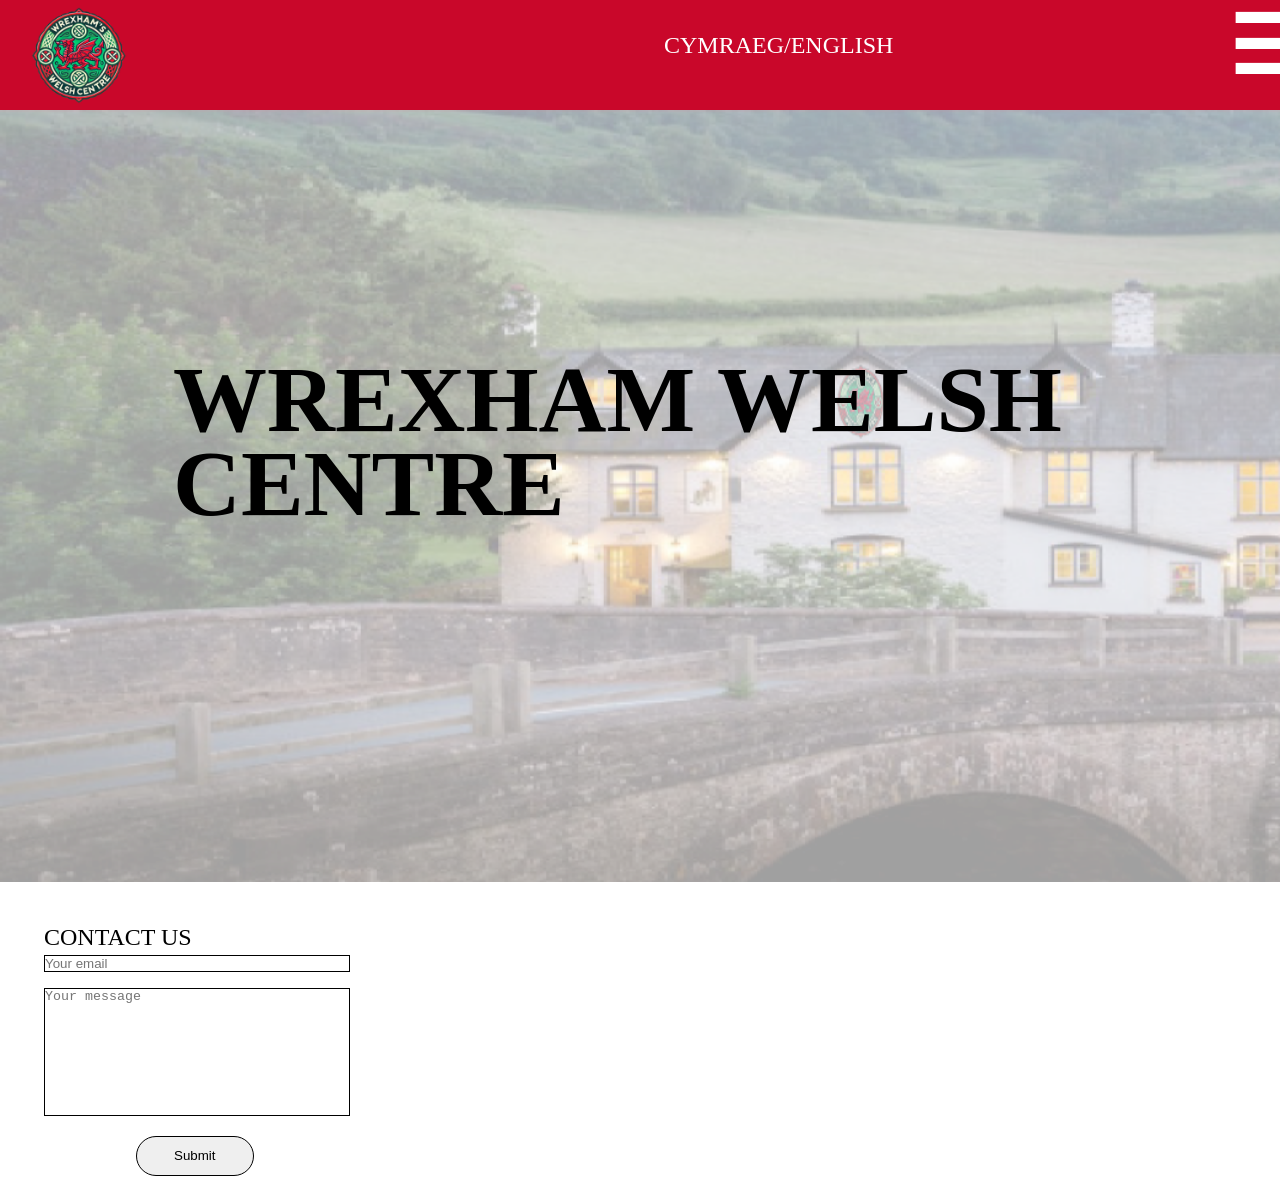
==== index.html @ b9c3944d "I make a home page and CSS file" ====
<!DOCTYPE html>
<html lang="en">
<head>
    <meta charset="UTF-8">
    <meta name="viewport" content="width=device-width, initial-scale=1.0">
    <link rel="stylesheet" href="/style/style.css">
    <link rel="shortcut icon" href="/img/ed7e618b16ff89c1ac6e873a459f4cd5.png" type="image/x-icon">
    <title>Wrexham</title>
</head>
<body>
    <header>
        <div id="logo">
            <img src="/img/ed7e618b16ff89c1ac6e873a459f4cd5.png" alt="logo">
        </div>
        <div id="title-web">
            <p id="WELSH" onclick="Language_Welsh()">CYMRAEG</p> <p>/</p> <p id="EN" onclick="Language_EN()">ENGLISH</p>
        </div>
        <div id="burger-menu">
            <p>☰</p>
        </div>
        <nav>
            <ul>
                <li><a href="#">Home</a></li>
                <li><a href="#">About</a></li>
                <li><a href="#">Contact</a></li>
            </ul>
        </nav>
    </header>
    <div id="home_page_img">
        <img src="/img/home/Screenshot_2025-02-12_185214.png" alt="Wrexham-img">
    </div>
    <div id="home_mainText">
        <p id="WREXHAM_main_text">WREXHAM WELSH CENTRE</p>
    </div>
    <main>
        <form action="">
            <label for="Contact" id="form-contact-us">CONTACT US</label><br>
            <input type="email" id="email" name="email" placeholder="Your email" required><br>
            <textarea id="message" name="message" required placeholder="Your message"></textarea><br>
            <input type="submit" value="Submit" id="submit-main-home">
        </form>
    </main>

    <script src="/js/language.js"></script>
</body>
</html>
---- style/style.css ----
*{
    margin: 0;
    padding: 0;
    box-sizing: border-box;
}
body{
    background-color: #ffffff;
    color: #000000;
}
#logo img{
    max-width: 152px; 
    max-height: 110px;
}
header{
    display: flex;
    width: 100%;
    height: 110px;
    background-color: #C9072A;
}
#title-web{
    margin-left: 40%;
    display: flex;
    width: 280px;
    height: 50px; 
}
#title-web p{
    text-align: center;
    color: #FFFFFF;
    font-family: Jacques Francois;
    font-weight: 400;
    font-size: 24px;
    line-height: 31.65px;
    letter-spacing: 0%;
    padding-top: 30px;
}
#WELSH:hover{
    cursor: pointer;
}
#EN:hover{
    cursor: pointer;
}
#burger-menu{
    width: 80px;
    height: 81px;
    margin-bottom: 10px;
    position: absolute;
    left: 96%;
    
}
#burger-menu p{
    color: #FFFFFF;
    font-size: 80px;
    font-weight: bold;
}
#burger-menu:hover{
    cursor: pointer;
}
nav ul{
    visibility: hidden;
}
#home_page_img{
    max-width: 100%;
    max-height: 48.25rem;
    overflow: hidden;
    position: relative;
    background-color: #FFFFFF;
}
#home_page_img img{
    width: 100%;
    height: 48.25rem;
    display: block;
    filter: opacity(50%);
}
#home_mainText{
    position: absolute;
    top: 50%;
    left: 50%;
    transform: translate(-50%, -50%);
    text-align: left;
    width: 934px;
    height: 187px;

}
#home_mainText p{
    font-family: Jacques Francois;
    font-weight: bold;
    font-size: 94px;
    line-height: 84.41px;
    letter-spacing: 0%;
}
main{
    display: block;
}
main form{
    margin-left: 2.75rem;
    margin-top: 2.5rem;
    width: 19.125rem;
    height: 16rem;  
}
main form label{
    font-family: Jacques Francois;
    font-weight: 400;
    font-size: 24px;
    line-height: 31.65px;
    letter-spacing: 0%;
    color: #000000;
}
main form input{
    border: 1px solid #000000;
}
main form #email{
    width: 100%;
    height: auto;
    margin-bottom: 1rem;
}
main form #message{
    width: 100%;
    height: 8rem;
    margin-bottom: 1rem;
}
main form textarea{
    resize: none;
    border: 1px solid #000000;
}
#submit-main-home{
    width: 7.375rem;
    height: 2.5rem;
    border-width: 1px;
    border-radius: 50px;
    margin-left: 30%;
}
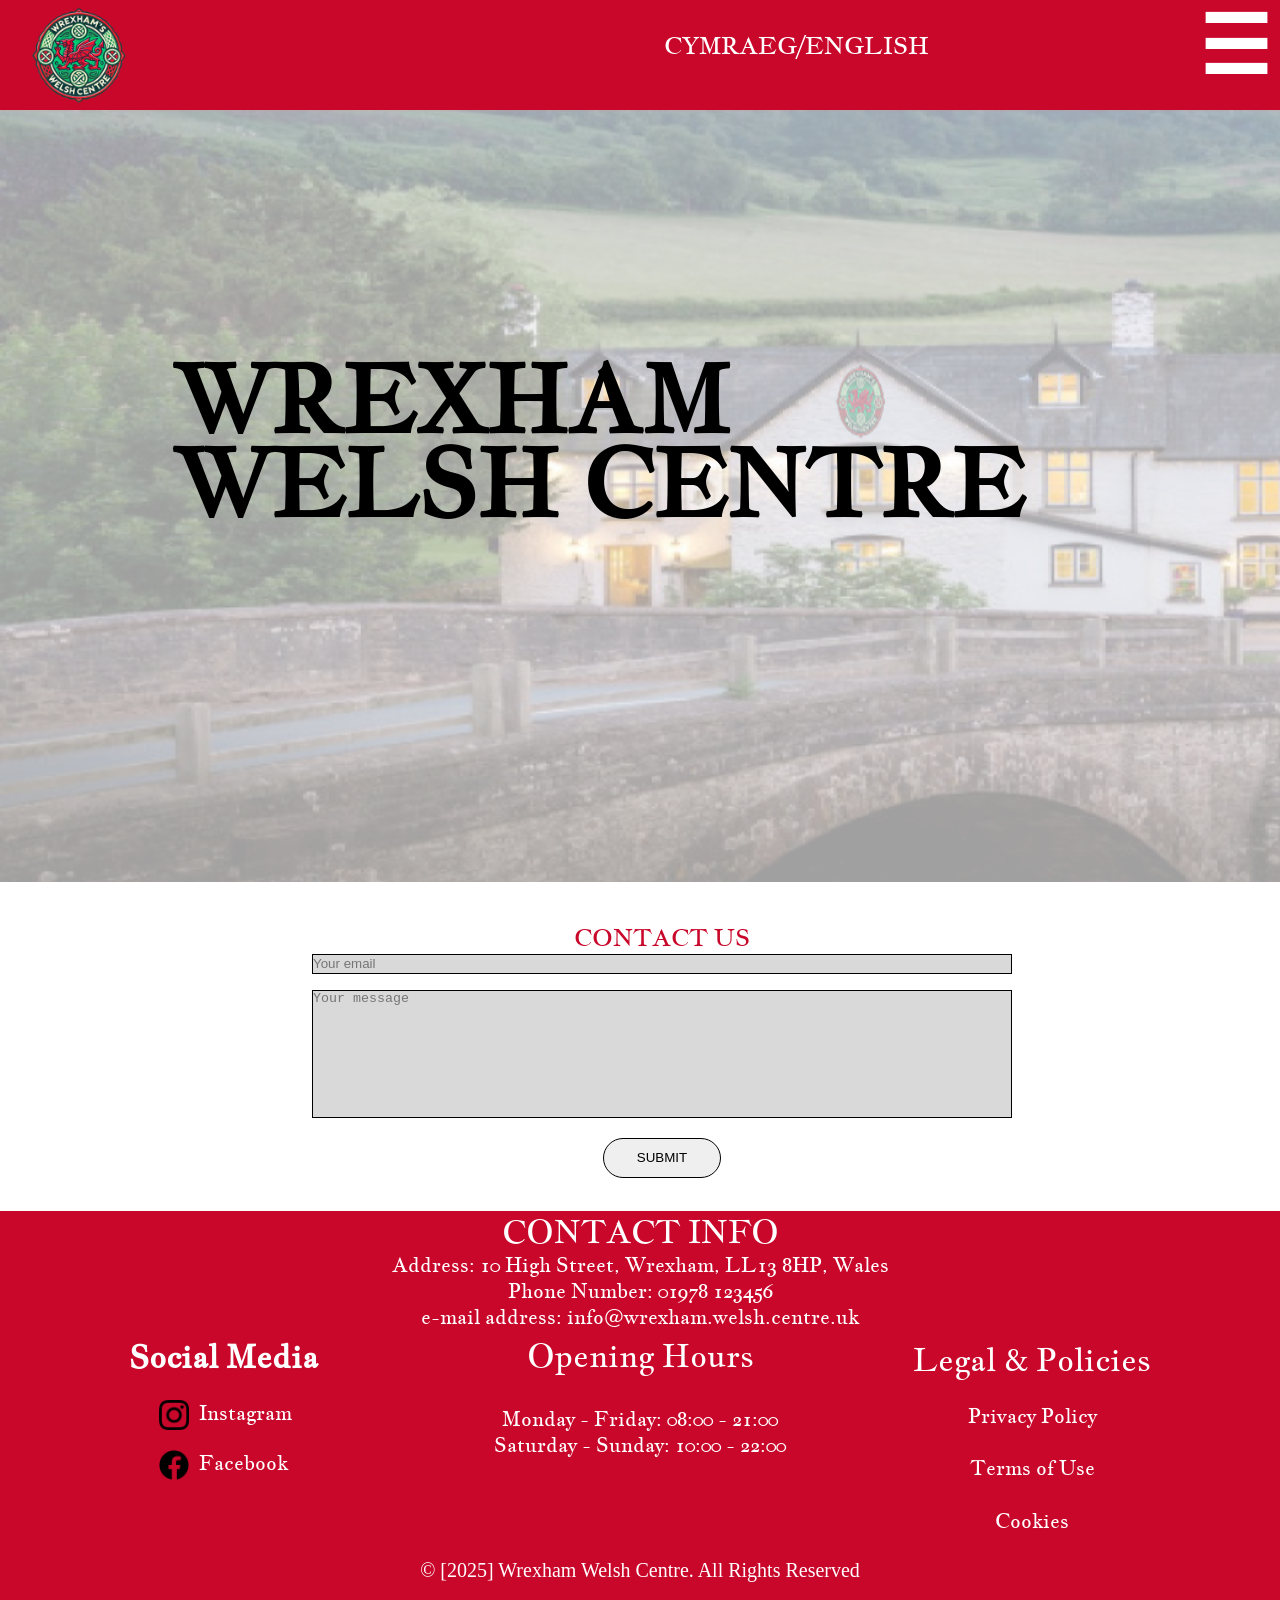
==== commit 3fa2a22b: "Add footer with footer content and update language.js" ====
--- a/index.html
+++ b/index.html
@@ -3,14 +3,14 @@
 <head>
     <meta charset="UTF-8">
     <meta name="viewport" content="width=device-width, initial-scale=1.0">
-    <link rel="stylesheet" href="/style/style.css">
-    <link rel="shortcut icon" href="/img/ed7e618b16ff89c1ac6e873a459f4cd5.png" type="image/x-icon">
+    <link rel="stylesheet" href="./style/style.css">
+    <link rel="shortcut icon" href="./img/ed7e618b16ff89c1ac6e873a459f4cd5.png" type="image/x-icon">
     <title>Wrexham</title>
 </head>
 <body>
     <header>
         <div id="logo">
-            <img src="/img/ed7e618b16ff89c1ac6e873a459f4cd5.png" alt="logo">
+            <img src="./img/ed7e618b16ff89c1ac6e873a459f4cd5.png" alt="logo">
         </div>
         <div id="title-web">
             <p id="WELSH" onclick="Language_Welsh()">CYMRAEG</p> <p>/</p> <p id="EN" onclick="Language_EN()">ENGLISH</p>
@@ -27,20 +27,58 @@
         </nav>
     </header>
     <div id="home_page_img">
-        <img src="/img/home/Screenshot_2025-02-12_185214.png" alt="Wrexham-img">
+        <img src="./img/home/Screenshot_2025-02-12_185214.png" alt="Wrexham-img">
     </div>
     <div id="home_mainText">
         <p id="WREXHAM_main_text">WREXHAM WELSH CENTRE</p>
     </div>
     <main>
-        <form action="">
-            <label for="Contact" id="form-contact-us">CONTACT US</label><br>
-            <input type="email" id="email" name="email" placeholder="Your email" required><br>
-            <textarea id="message" name="message" required placeholder="Your message"></textarea><br>
-            <input type="submit" value="Submit" id="submit-main-home">
-        </form>
+        <center>
+            <form action="./PHP/contact-us.php" method="post">
+                <label for="Contact" id="form-contact-us">CONTACT US</label><br>
+                <input type="email" id="email" name="email" placeholder="Your email" required><br>
+                <textarea id="message" name="message" required placeholder="Your message"></textarea><br>
+                <input type="submit" value="SUBMIT" id="submit-main-home">
+            </form>
+        </center>
     </main>
+    <footer>
+        <center>
+            <div id="contact-info">
+                <p id="contact-info-title">CONTACT INFO</p>
+                <p id="conctact-info-text"><a href="https://maps.app.goo.gl/5QMd7n5NWni1pyDm9">Address: 10 High Street, Wrexham,  LL13 8HP, Wales</a></p>
+                <p id="conctact-info-text">Phone Number: 01978 123456</p>
+                <p id="conctact-info-text">e-mail address: info@wrexham.welsh.centre.uk</p>
+            </div>
+        </center>
+        <center>
+            <div id="open-hour">
+                <p id="open-hour-title">Opening Hours</p>
+                <p id="open-hour-text">Monday - Friday: 08:00 - 21:00 Saturday - Sunday: 10:00 - 22:00</p>
+            </div>
+        </center>
+        <center>
+            <p id="Copyright-symbol">© [2025] Wrexham Welsh Centre. All Rights Reserved</p>
+        </center>
+        <div id="social-media">
+            <h3 id="social-media-title">Social Media</h3>
+            <div class="flex">
+                <img src="./img/footer/154f6b30438f040c6a12fb337265580b.png" alt="instagram"><a href="https://www.instagram.com/instagram"><p>Instagram</p></a>
+            </div>
+            <div class="flex">
+                <img src="./img/footer/0d9f88246f5d43a8691aa6ad8d41c53f.png" alt="facebook"><a href="https://www.facebook.com/meta"><p>Facebook</p></a>
+            </div>
+        </div>
+        <div id="Legal-and-Policies">
+            <p id="Legal-title">Legal & Policies</p>
+            <div id="legal-text">
+                <a href="#">Privacy Policy</a>
+                <a href="#">Terms of Use</a>
+                <a href="#">Cookies</a>
+            </div>
+        </div>
+    </footer>
 
-    <script src="/js/language.js"></script>
+    <script src="./js/language.js"></script>
 </body>
 </html>
--- a/style/style.css
+++ b/style/style.css
@@ -1,3 +1,4 @@
+@import url('https://fonts.googleapis.com/css2?family=Days+One&family=Inter:ital,opsz,wght@0,14..32,100..900;1,14..32,100..900&family=Jacques+Francois&family=Montserrat:ital,wght@0,301;1,301&family=Nunito+Sans:ital,opsz,wght@0,6..12,200..1000;1,6..12,200..1000&family=Poppins:ital,wght@0,100;0,200;0,300;0,400;0,500;0,600;0,700;0,800;0,900;1,100;1,200;1,300;1,400;1,500;1,600;1,700;1,800;1,900&display=swap');
 *{
     margin: 0;
     padding: 0;
@@ -42,9 +43,8 @@
 #burger-menu{
     width: 80px;
     height: 81px;
-    margin-bottom: 10px;
-    position: absolute;
-    left: 96%;
+    position: absolute;
+    right: 1px;
     
 }
 #burger-menu p{
@@ -94,8 +94,9 @@
 main form{
     margin-left: 2.75rem;
     margin-top: 2.5rem;
-    width: 19.125rem;
-    height: 16rem;  
+    width: 700px;
+    height: 16rem;
+    margin-bottom: 33px;
 }
 main form label{
     font-family: Jacques Francois;
@@ -103,20 +104,22 @@
     font-size: 24px;
     line-height: 31.65px;
     letter-spacing: 0%;
-    color: #000000;
+    color: #C9072A;
 }
 main form input{
     border: 1px solid #000000;
 }
 main form #email{
     width: 100%;
-    height: auto;
+    height: 20px;
     margin-bottom: 1rem;
+    background-color: #D9D9D9;    ;
 }
 main form #message{
     width: 100%;
     height: 8rem;
     margin-bottom: 1rem;
+    background-color: #D9D9D9
 }
 main form textarea{
     resize: none;
@@ -127,5 +130,98 @@
     height: 2.5rem;
     border-width: 1px;
     border-radius: 50px;
-    margin-left: 30%;
+}
+
+footer{
+    position: relative;
+    bottom: 0px;
+    background-color: #C9072A;
+    height: 389px;
+    color: #FFFFFF;
+}
+#contact-info{
+    width: 531px;
+    height: 124px;
+    text-align: center;
+    font-family: Jacques Francois;
+    
+}
+#contact-info a{
+    text-decoration: none;
+    color: #FFFFFF;
+    cursor:default;
+}
+#contact-info-title{
+    font-size: 32px;
+    font-family: Jacques Francois;
+}
+#conctact-info-text{
+    font-size: 20px;
+    font-weight: 400;
+}
+#open-hour{
+    width: 300px;
+    height: 124px;
+    text-align: center;
+    font-family: Jacques Francois;
+}
+#open-hour-title{
+    font-size: 32px;
+    padding-bottom: 30px;
+}
+#open-hour-text{
+    font-size: 20px;
+}
+#Copyright-symbol{
+    font-size: 20px;
+    margin-top: 100px;
+}
+#social-media{
+    position: absolute;
+    bottom: 100px;
+    left: 129px;
+    text-align: center;
+    font-family: Jacques Francois;
+    font-size: 20px;
+}
+#social-media img{
+    width: 30px;
+    height: 30px;
+    margin-left: 30px;
+    margin-bottom: 20px;
+}
+#social-media-title{
+    font-size: 32px;
+    margin-bottom: 23px;
+}
+#social-media p{
+    padding-left: 10px;
+    text-align: center;
+    font-weight:lighter;
+}
+#social-media a{
+    text-decoration: none;
+    color: #FFFFFF;
+}
+.flex{
+    display: flex;
+}
+#Legal-and-Policies{
+    position: absolute;
+    right: 129px;
+    bottom: 40px;
+    font-family: Jacques Francois;
+    font-size: 20px;
+}
+#Legal-title{
+    font-size: 32px;
+    margin-bottom: 23px;
+    text-align: center;
+}
+#legal-text a{
+    display: block;
+    text-decoration: none;
+    color: #FFFFFF;
+    text-align: center;
+    margin-bottom: 26.38px;
 }
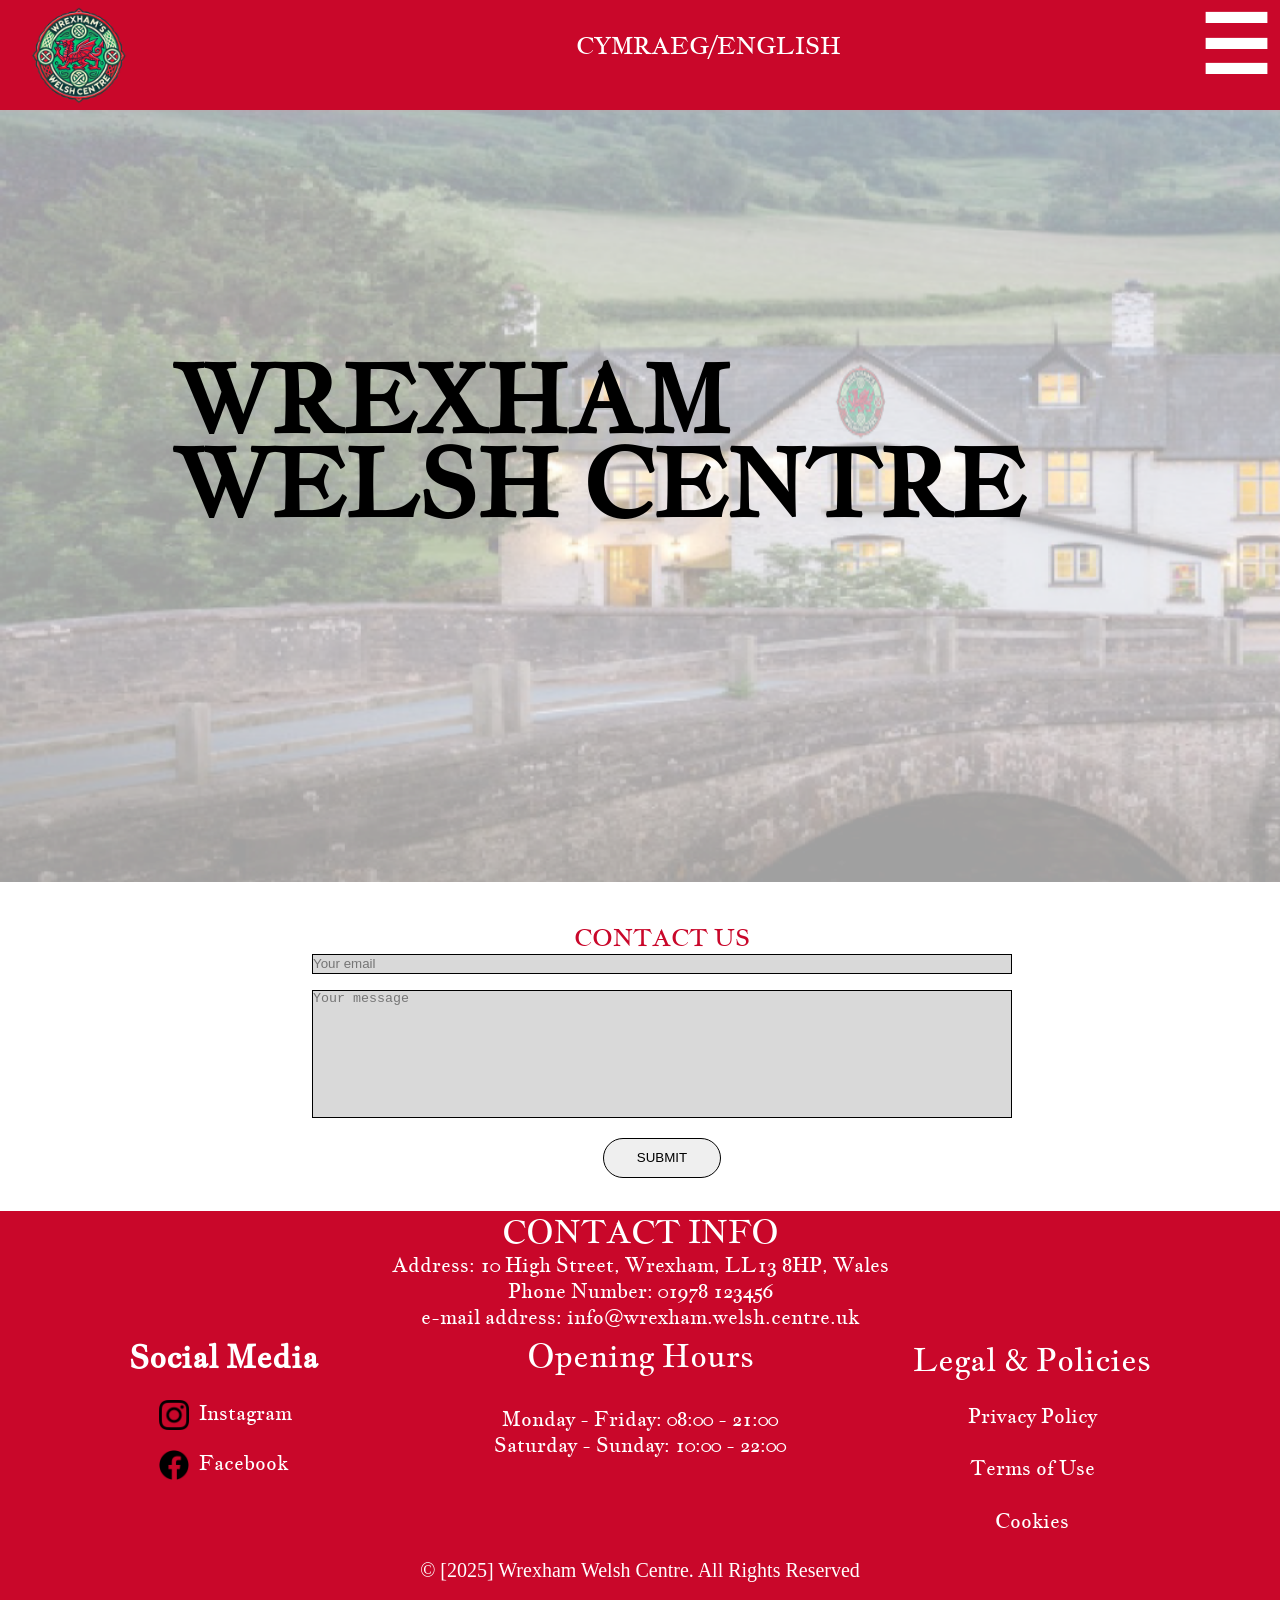
==== commit fbccbb71: "Add navbar and make burger menu function" ====
--- a/index.html
+++ b/index.html
@@ -8,6 +8,7 @@
     <title>Wrexham</title>
 </head>
 <body>
+    <div class="white-scene"></div>
     <header>
         <div id="logo">
             <img src="./img/ed7e618b16ff89c1ac6e873a459f4cd5.png" alt="logo">
@@ -16,13 +17,18 @@
             <p id="WELSH" onclick="Language_Welsh()">CYMRAEG</p> <p>/</p> <p id="EN" onclick="Language_EN()">ENGLISH</p>
         </div>
         <div id="burger-menu">
-            <p>☰</p>
+            <p onclick="burger_menu()">☰</p>
         </div>
-        <nav>
-            <ul>
-                <li><a href="#">Home</a></li>
-                <li><a href="#">About</a></li>
-                <li><a href="#">Contact</a></li>
+        <nav id="nav-bar-constructor">
+            <ul id="nav-bar">
+                <center>
+                    <li><a href="index.html">MAIN PAGE</a></li>
+                    <li><a href="#">Profile</a></li>
+                    <li><a href="#">Legal & Policies</a></li>
+                    <li><a href="">Activities</a></li>
+                    <li><a href="#">Sign Up</a></li>
+                    <li><a href="#">Log In</a></li>
+                </center>
             </ul>
         </nav>
     </header>
@@ -80,5 +86,6 @@
     </footer>
 
     <script src="./js/language.js"></script>
+    <script src="./js/burger-menu.js"></script>
 </body>
 </html>
--- a/style/style.css
+++ b/style/style.css
@@ -19,10 +19,11 @@
     background-color: #C9072A;
 }
 #title-web{
-    margin-left: 40%;
     display: flex;
     width: 280px;
-    height: 50px; 
+    height: 50px;
+    position: absolute;
+    left: 45vw;
 }
 #title-web p{
     text-align: center;
@@ -51,11 +52,51 @@
     color: #FFFFFF;
     font-size: 80px;
     font-weight: bold;
+    position: relative;
+    z-index: 2;
 }
 #burger-menu:hover{
     cursor: pointer;
 }
+#nav-bar-constructor{
+    width: 40%;
+    height: 122.4vh;
+    background-color: #C9072A;
+    margin-left: 20%;
+    position: relative;
+    z-index: 1;
+}
 nav ul{
+    visibility: hidden;
+    list-style: none;
+    position: absolute;
+    top:20%;
+    left: 35%;
+    width: 400px;
+}
+nav ul li a{
+    text-decoration: none;
+    color: #FFFFFF;
+    font-size: 45px;
+    line-height: 100px;
+    text-align: center;
+}
+nav ul li a:hover{
+    transition: 0.5s;
+    font-size: 50px;
+}
+#nav-bar-constructor{
+    visibility: hidden;
+    position: absolute;
+    right: 0;
+}
+.white-scene{
+    width: 100%;
+    height: 122.4%;
+    background-color: #FFFFFF;
+    opacity: 0.5;
+    position: absolute;
+    z-index: 1;
     visibility: hidden;
 }
 #home_page_img{
